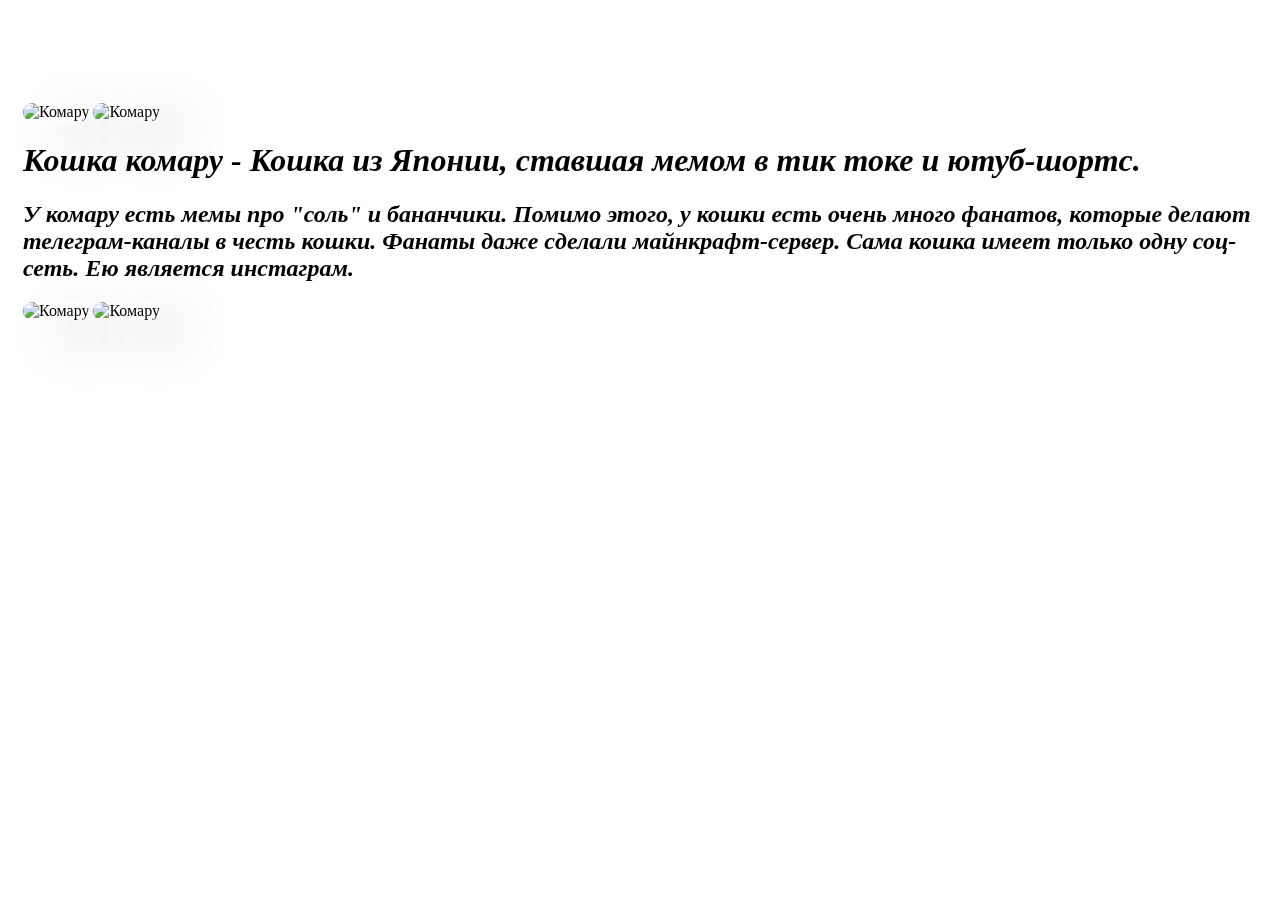
==== index.html @ 5e68cd7e "Add files via upload" ====
<!DOCTYPE html>
<html lang="ru">
<head>
<meta charset="utf-8">
<meta name="viewport" content="width=device-width, initialscale=1">
<title>Изображения</title>
<link rel="stylesheet" type="text/css" href="style.css">
</head>
<body>
  <p class="class123">
  <i> <b> <h1 class="class">Кошка Комару</h1> </b> </i>
    <img class = "photo" src="https://otvet.imgsmail.ru/download/302092610_9c078bcbb35f10b4dea1e50be25f0168_800.jpg" alt="Комару" draggable="false">
    <img class = "photo" src="https://yastatic.net/naydex/yandex-search/1vVOE6798/d270dbE7aB/1xixTysNmxgoxKUE4a2Yh-VVKabUZaxzHq5jaLiw7y3kOzlLc_C7qHGNwn92gKveRXuAgbaOI2Lu2al7FF3418Ad8wNoTIFNfoG7S62qkYP6HjTu1CKwIRW5eG-z9eNzuDo7LRmBnI8dpKMHAa_VkxUs0tz4kWYhieQ" alt="Комару" draggable="false">
  </p>
  
  <p class = "text">
    <i> <h1> Кошка комару - Кошка из Японии, ставшая мемом в тик токе и ютуб-шортс. </h1> </i>
       <i> <h2> У комару есть мемы про "соль" и бананчики. Помимо этого, у кошки есть очень много фанатов, которые делают телеграм-каналы в честь кошки. Фанаты даже сделали майнкрафт-сервер. Сама кошка имеет только одну соц-сеть. Ею является инстаграм. </h2> </i>
    
    <p>
    <img class = "photo" src="https://sun1-98.userapi.com/impg/XhMIAtPKMkp-MvsmNwc9OudVSeJlf9Yw1j70Uw/L6S0uwZbH7Q.jpg?size=720x847&quality=95&sign=d0051f3295958e56799b8044e0a3a518&c_uniq_tag=X1C59RyQN0JBLhVfjXRsOExsRTstCQ_s60Gk-N_RtqA&type=album" alt="Комару" draggable="false">
      <img class = "photo" src="https://sun9-20.userapi.com/impg/BJyRvcQl2SuLQdfClHb3639sJrxEYfs7fYlnZQ/wnu_uqTJIFw.jpg?size=654x807&quality=95&sign=ae07cfd398abaa6aabbbca70ba38894f&c_uniq_tag=npTAvWb2OFGWnEn6U0JWmoLomEg2AksVsA6YXmnotQg&type=album" alt="Комару" draggable="false">
---- style.css ----
.class {
  color: white;
  }
  
  body {
  padding: 15px;
  font-size: medium;
    background-image: url('http://klubmama.ru/uploads/posts/2022-08/1661889710_49-klubmama-ru-p-podelka-telegram-foto-58.jpg');
      background-size: 2000px;
        background-attachment: Fixed;
      backdrop-filter: blur(5px);
  }
    .photo {
    border-radius: 77px 74px 74px 74px;
  -moz-border-radius: 77px 74px 74px 74px;
  -webkit-border-radius: 77px 74px 74px 74px;
  border: 0px solid #000000;
      -webkit-box-shadow: 31px 18px 51px -7px rgba(0,0,0,0.71);
  -moz-box-shadow: 31px 18px 51px -7px rgba(0,0,0,0.71);
  box-shadow: 31px 18px 51px -7px rgba(0,0,0,0.71);
    }
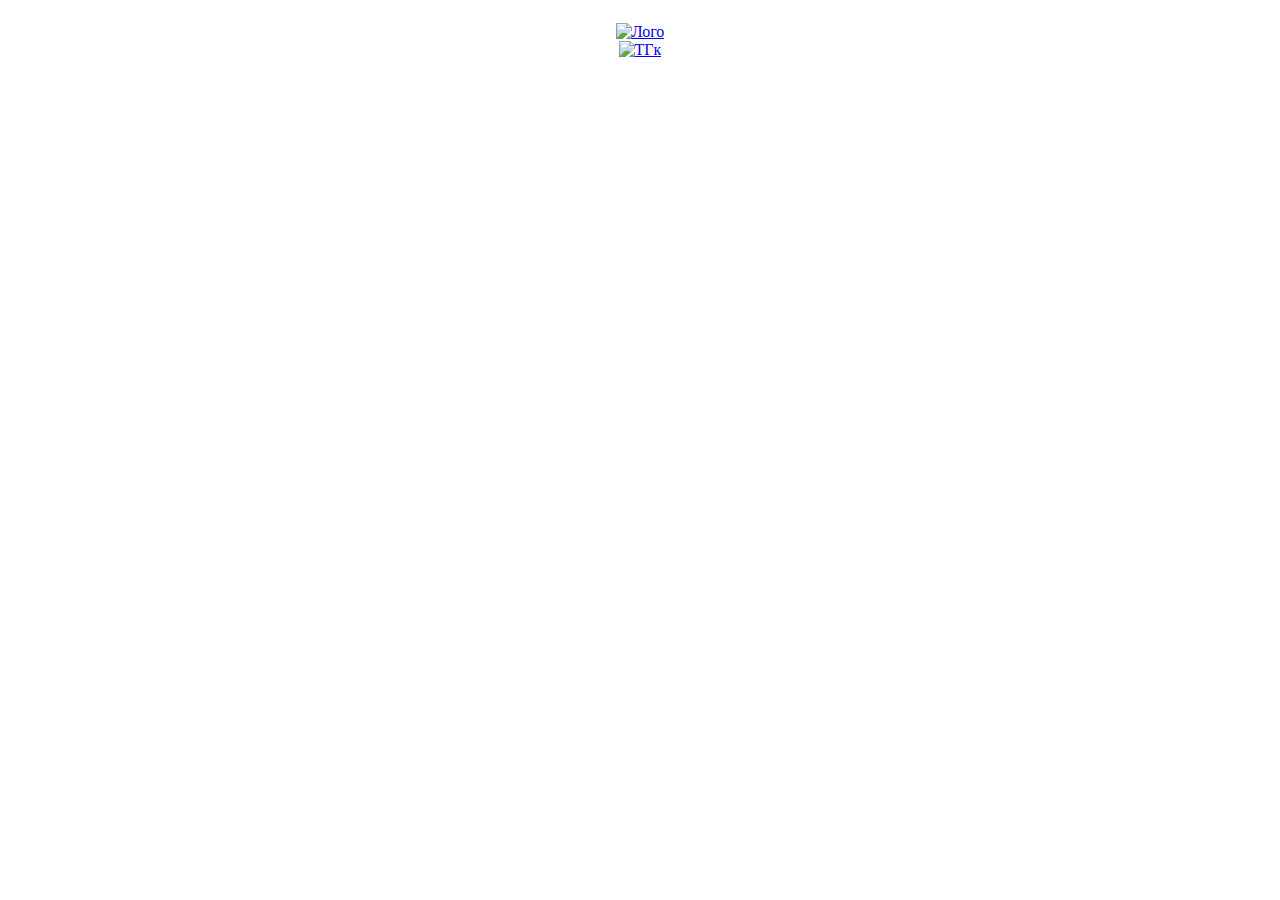
==== commit eada0d58: "Add files via upload" ====
--- a/index.html
+++ b/index.html
@@ -3,21 +3,24 @@
 <head>
 <meta charset="utf-8">
 <meta name="viewport" content="width=device-width, initialscale=1">
-<title>Изображения</title>
+<title>Soniccd5 Dev</title>
 <link rel="stylesheet" type="text/css" href="style.css">
+
+  
+
+    <a href="index1.html">
+      <center><img class = "logo" src="img/logo.png" alt="Лого" draggable="false"><center>
+  </a>
+
+  <a href="https://t.me/soniccd5sDeveloper">
+    <right><img class = "telegram" src="img/Telegram-Channel.png" alt="ТГк" draggable="false"><right>
+</a>
+  
 </head>
 <body>
-  <p class="class123">
-  <i> <b> <h1 class="class">Кошка Комару</h1> </b> </i>
-    <img class = "photo" src="https://otvet.imgsmail.ru/download/302092610_9c078bcbb35f10b4dea1e50be25f0168_800.jpg" alt="Комару" draggable="false">
-    <img class = "photo" src="https://yastatic.net/naydex/yandex-search/1vVOE6798/d270dbE7aB/1xixTysNmxgoxKUE4a2Yh-VVKabUZaxzHq5jaLiw7y3kOzlLc_C7qHGNwn92gKveRXuAgbaOI2Lu2al7FF3418Ad8wNoTIFNfoG7S62qkYP6HjTu1CKwIRW5eG-z9eNzuDo7LRmBnI8dpKMHAa_VkxUs0tz4kWYhieQ" alt="Комару" draggable="false">
-  </p>
   
   <p class = "text">
-    <i> <h1> Кошка комару - Кошка из Японии, ставшая мемом в тик токе и ютуб-шортс. </h1> </i>
-       <i> <h2> У комару есть мемы про "соль" и бананчики. Помимо этого, у кошки есть очень много фанатов, которые делают телеграм-каналы в честь кошки. Фанаты даже сделали майнкрафт-сервер. Сама кошка имеет только одну соц-сеть. Ею является инстаграм. </h2> </i>
-    
-    <p>
-    <img class = "photo" src="https://sun1-98.userapi.com/impg/XhMIAtPKMkp-MvsmNwc9OudVSeJlf9Yw1j70Uw/L6S0uwZbH7Q.jpg?size=720x847&quality=95&sign=d0051f3295958e56799b8044e0a3a518&c_uniq_tag=X1C59RyQN0JBLhVfjXRsOExsRTstCQ_s60Gk-N_RtqA&type=album" alt="Комару" draggable="false">
-      <img class = "photo" src="https://sun9-20.userapi.com/impg/BJyRvcQl2SuLQdfClHb3639sJrxEYfs7fYlnZQ/wnu_uqTJIFw.jpg?size=654x807&quality=95&sign=ae07cfd398abaa6aabbbca70ba38894f&c_uniq_tag=npTAvWb2OFGWnEn6U0JWmoLomEg2AksVsA6YXmnotQg&type=album" alt="Комару" draggable="false">
+     <h1> Soniccd5 Dev - проект по созданию игр и (?). </h1> 
+       <i> <h2> Здесь у нас рофл-хоррор игры и не рофл хоррор игры ну и обычные проекты. </h2> </i>
+  </p class = "text">
     --- a/style.css
+++ b/style.css
@@ -1,3 +1,4 @@
+
 .class {
   color: white;
   }
@@ -5,12 +6,13 @@
   body {
   padding: 15px;
   font-size: medium;
-    background-image: url('http://klubmama.ru/uploads/posts/2022-08/1661889710_49-klubmama-ru-p-podelka-telegram-foto-58.jpg');
+    background-image: url('img/background.png');
       background-size: 2000px;
         background-attachment: Fixed;
-      backdrop-filter: blur(5px);
+      
   }
     .photo {
+      width: 100px;
     border-radius: 77px 74px 74px 74px;
   -moz-border-radius: 77px 74px 74px 74px;
   -webkit-border-radius: 77px 74px 74px 74px;
@@ -18,4 +20,19 @@
       -webkit-box-shadow: 31px 18px 51px -7px rgba(0,0,0,0.71);
   -moz-box-shadow: 31px 18px 51px -7px rgba(0,0,0,0.71);
   box-shadow: 31px 18px 51px -7px rgba(0,0,0,0.71);
-    }+    }
+
+    .logo {
+      width: 500px;
+      position: ;
+    }
+
+    h1, h2 {
+   color: white;
+  }
+
+  .telegram {
+    width: 200px;
+    position: ;
+  }
+
